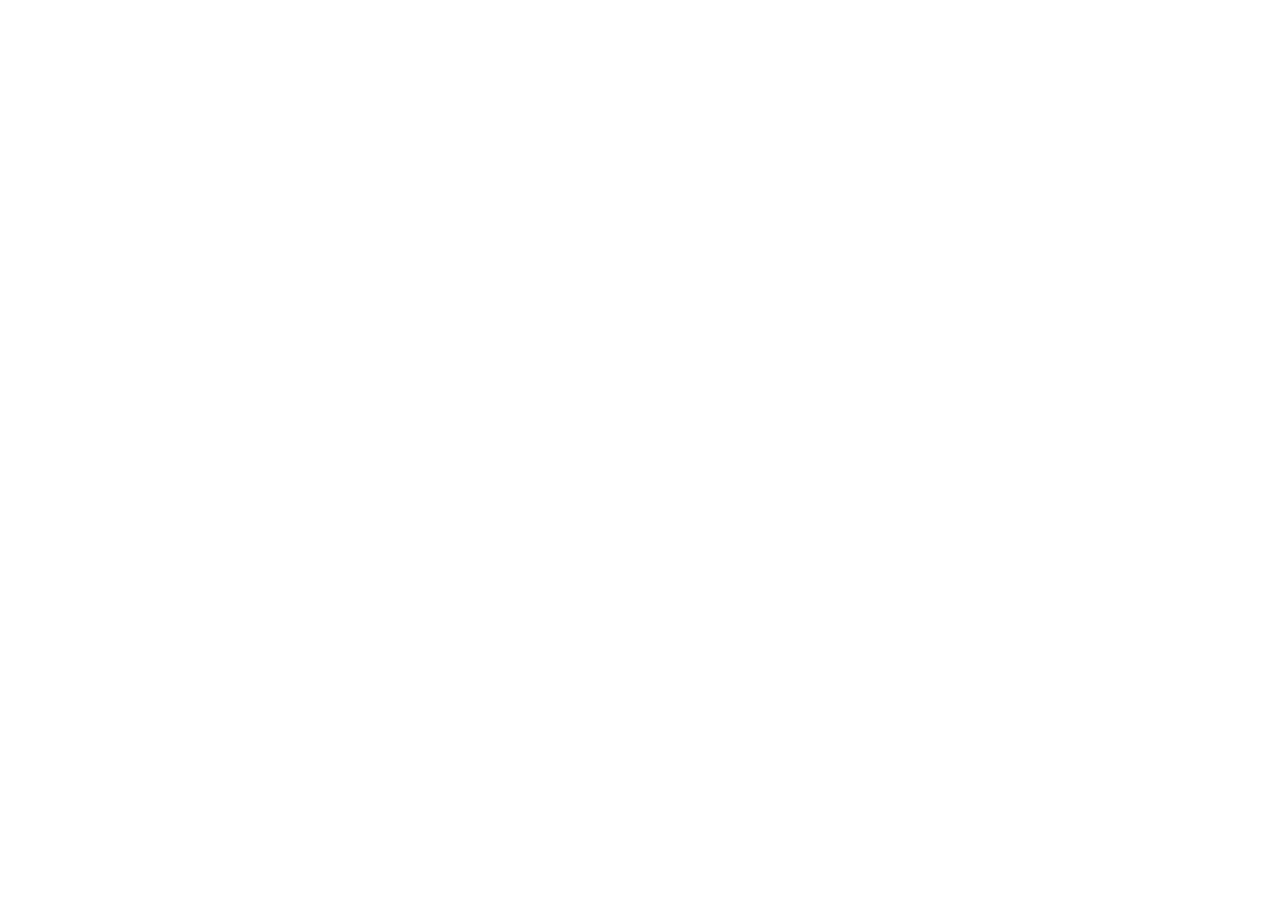
==== index.html @ 4dfb5676 "collage se start apr 4 , 03:34PM" ====
<!DOCTYPE html>
<html lang="en">
<head>
    <meta charset="UTF-8">
    <meta name="viewport" content="width=device-width, initial-scale=1.0">
    <title>Document</title>
</head>
<body>
    
</body>
</html>
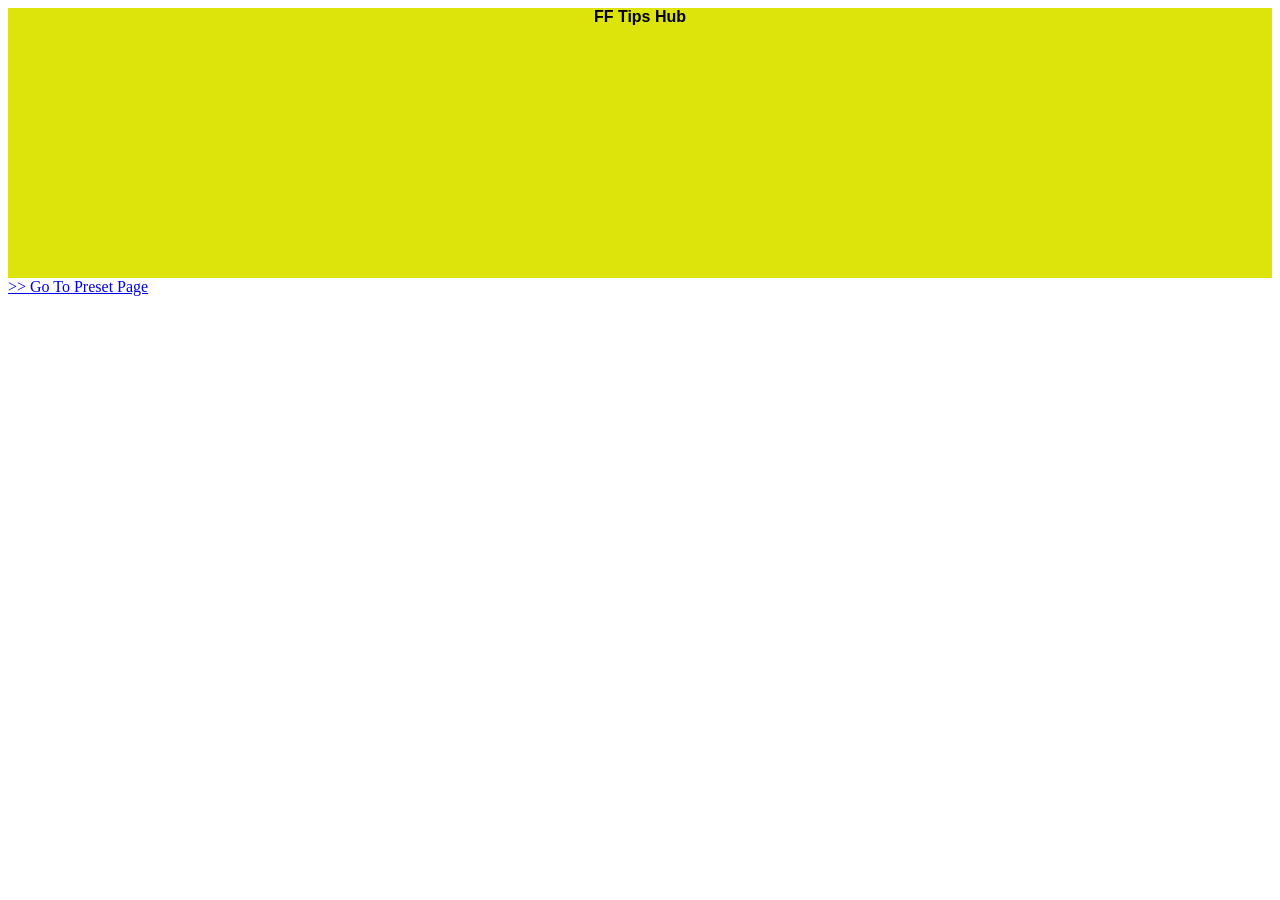
==== commit a7eb2b14: "multi pAGE DEPLOYMENT TEST!" ====
--- a/index.html
+++ b/index.html
@@ -1,11 +1,32 @@
 <!DOCTYPE html>
 <html lang="en">
+
 <head>
     <meta charset="UTF-8">
+    <link rel="stylesheet" href="style.css">
     <meta name="viewport" content="width=device-width, initial-scale=1.0">
     <title>Document</title>
 </head>
+
+
+
 <body>
-    
+    <header>
+
+<span id="fth">
+        FF Tips Hub
+</span>
+    </header>
+<main><a href="Preset.html"> 
+>> Go To Preset Page
+
+</a>
+</main>
+
+<footer>
+
+
+</footer>
 </body>
+
 </html>
--- a/style.css
+++ b/style.css
@@ -0,0 +1,55 @@
+/* header {
+    background-color: rgb(221, 228, 11);
+
+    position: absolute;
+    padding: 10px;
+    /* display: inline; 
+    position: relative;
+    height: 40px;
+    width: 100vh;
+    overflow: auto;
+    max-width: 500px;
+    min-width: 200px;
+    background-size: contain, 100%, 100%;
+    text-align: justify;
+    font-weight: 800;
+    font-family: Arial, Helvetica, sans-serif, 'Times New Roman', Times, serif;
+}
+
+body {
+    margin: 0;
+    padding: 0;
+} */
+
+
+
+header {
+    background-color: rgb(221, 228, 11);
+    
+    /* Width aur Height ka jaadu */
+    width: 100%;       /* Full width */
+    height: 30vh;      /* Screen ki 30% height */
+    
+    
+    
+    /* Baaki tumhari styling */
+    font-weight: 800;
+    font-family: Arial, sans-serif;
+}
+
+#fth{
+
+/* Text ko beech mein laane ke liye (Optional but looks good) */
+    display: flex;
+    justify-content: center;
+    align-items: center;
+
+}
+
+
+
+/* Body ki default margin hatane ke liye taaki header chipak jaye edges se 
+body {
+    margin: 0;
+    padding: 0;
+}
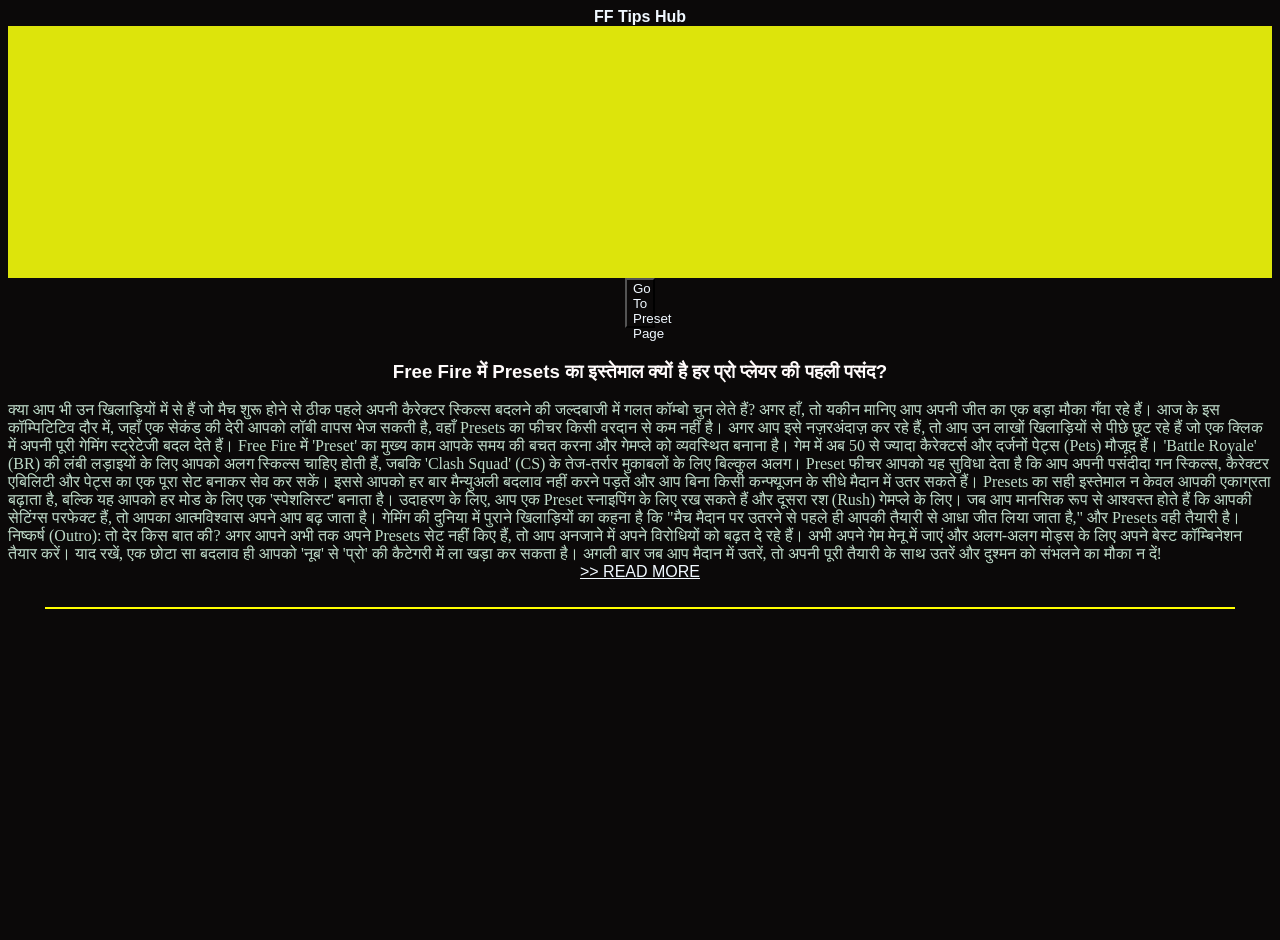
==== commit 72646d0c: "Basic Folder Maneg Updates! 3" ====
--- a/index.html
+++ b/index.html
@@ -5,7 +5,7 @@
     <meta charset="UTF-8">
     <link rel="stylesheet" href="style.css">
     <meta name="viewport" content="width=device-width, initial-scale=1.0">
-    <title>Document</title>
+    <title>FF Tips Hub | Home</title>
 </head>
 
 
@@ -13,20 +13,60 @@
 <body>
     <header>
 
-<span id="fth">
-        FF Tips Hub
-</span>
+        <span id="fth">
+            FF Tips Hub
+        </span>
     </header>
-<main><a href="Preset.html"> 
->> Go To Preset Page
+    <main><a href="Preset.html">
+            <button type="button">Go To Preset Page</button>
 
-</a>
-</main>
+        </a>
 
-<footer>
+        <div class="whypreset">
+
+            <h3 id="h3preset"> Free Fire में Presets का इस्तेमाल क्यों है हर प्रो प्लेयर की पहली पसंद?</h3>
+            क्या आप भी उन खिलाड़ियों में से हैं जो मैच शुरू होने से ठीक पहले अपनी कैरेक्टर स्किल्स बदलने की जल्दबाजी में
+            गलत कॉम्बो चुन लेते हैं? अगर हाँ, तो यकीन मानिए आप अपनी जीत का एक बड़ा मौका गँवा रहे हैं। आज के इस
+            कॉम्पिटिटिव दौर में, जहाँ एक सेकंड की देरी आपको लॉबी वापस भेज सकती है, वहाँ Presets का फीचर किसी वरदान से कम
+            नहीं है। अगर आप इसे नज़रअंदाज़ कर रहे हैं, तो आप उन लाखों खिलाड़ियों से पीछे छूट रहे हैं जो एक क्लिक में अपनी
+            पूरी गेमिंग स्ट्रेटेजी बदल देते हैं।
+
+            Free Fire में 'Preset' का मुख्य काम आपके समय की बचत करना और गेमप्ले को व्यवस्थित बनाना है। गेम में अब 50 से
+            ज्यादा कैरेक्टर्स और दर्जनों पेट्स (Pets) मौजूद हैं। 'Battle Royale' (BR) की लंबी लड़ाइयों के लिए आपको अलग
+            स्किल्स चाहिए होती हैं, जबकि 'Clash Squad' (CS) के तेज-तर्रार मुकाबलों के लिए बिल्कुल अलग। Preset फीचर आपको
+            यह सुविधा देता है कि आप अपनी पसंदीदा गन स्किल्स, कैरेक्टर एबिलिटी और पेट्स का एक पूरा सेट बनाकर सेव कर सकें।
+            इससे आपको हर बार मैन्युअली बदलाव नहीं करने पड़ते और आप बिना किसी कन्फ्यूजन के सीधे मैदान में उतर सकते हैं।
+
+            Presets का सही इस्तेमाल न केवल आपकी एकाग्रता बढ़ाता है, बल्कि यह आपको हर मोड के लिए एक 'स्पेशलिस्ट' बनाता है।
+            उदाहरण के लिए, आप एक Preset स्नाइपिंग के लिए रख सकते हैं और दूसरा रश (Rush) गेमप्ले के लिए। जब आप मानसिक रूप
+            से आश्वस्त होते हैं कि आपकी सेटिंग्स परफेक्ट हैं, तो आपका आत्मविश्वास अपने आप बढ़ जाता है। गेमिंग की दुनिया
+            में पुराने खिलाड़ियों का कहना है कि "मैच मैदान पर उतरने से पहले ही आपकी तैयारी से आधा जीत लिया जाता है," और
+            Presets वही तैयारी है।
+
+            निष्कर्ष (Outro):
+            तो देर किस बात की? अगर आपने अभी तक अपने Presets सेट नहीं किए हैं, तो आप अनजाने में अपने विरोधियों को बढ़त दे
+            रहे हैं। अभी अपने गेम मेनू में जाएं और अलग-अलग मोड्स के लिए अपने बेस्ट कॉम्बिनेशन तैयार करें। याद रखें, एक
+            छोटा सा बदलाव ही आपको 'नूब' से 'प्रो' की कैटेगरी में ला खड़ा कर सकता है। अगली बार जब आप मैदान में उतरें, तो
+            अपनी पूरी तैयारी के साथ उतरें और दुश्मन को संभलने का मौका न दें!
+        </div>
 
 
-</footer>
+        <redirect_preset>
+           <a href="Preset.html" target="_blank" text-decoration: none;> >> READ MORE </a></redirect_preset>
+
+        <br>
+        <hr id="brvid" width="94%" color="yellow">
+        <iframe width="560" height="315" src="https://www.youtube.com/embed/akXkeAxfsNU?si=R3Zc3Dxm53uNUpWt"
+            title="YouTube video player" frameborder="0"
+            allow="accelerometer; autoplay; clipboard-write; encrypted-media; gyroscope; picture-in-picture; web-share"
+            referrerpolicy="strict-origin-when-cross-origin" allowfullscreen></iframe>
+
+    </main>
+
+    <footer>
+
+
+    </footer>
 </body>
 
 </html>
--- a/style.css
+++ b/style.css
@@ -21,7 +21,11 @@
     padding: 0;
 } */
 
-
+*{
+font-family: Arial, Helvetica, sans-serif;
+background-color: rgb(11, 9, 9);
+color: aliceblue;
+}
 
 header {
     background-color: rgb(221, 228, 11);
@@ -52,4 +56,56 @@
 body {
     margin: 0;
     padding: 0;
+}
+*/
+.whypreset{
+color: rgb(190, 219, 201);
+height: 50;
+padding: 50;
+margin: ;
+width: 50;
+font-weight: 500;
+font-family: roboto;
+}
+
+redirect_preset{
+text-align: center;
+color: rgb(228, 15, 15);
+align-self: center;
+align-self:center;
+align-items: center;
+}
+
+#h3preset{
+    font-weight: 900;
+color: rgb(255, 251, 251);
+text-align: center;
+/* text-decoration: ; */
+}
+
+main {
+    display: flex;
+    flex-direction: column; /* Taaki items upar-neeche rahein */
+    align-items: center;    /* Horizontal centering */
+    justify-content: center; /* Vertical centering (agar height ho toh) */
+    width: 100%;
+}
+
+redirect_preset {
+    text-align: center;
+    color: rgb(228, 15, 15);
+    cursor: pointer; /* Clickable dikhne ke liye */
+    text-decoration: none;
+}
+
+button{
+    cursor: pointer;
+    width: 30px;
+    height: 50px;
+}
+
+#brvid{
+    size: 98%;
+color: yellow;
+height: 14%;
 }
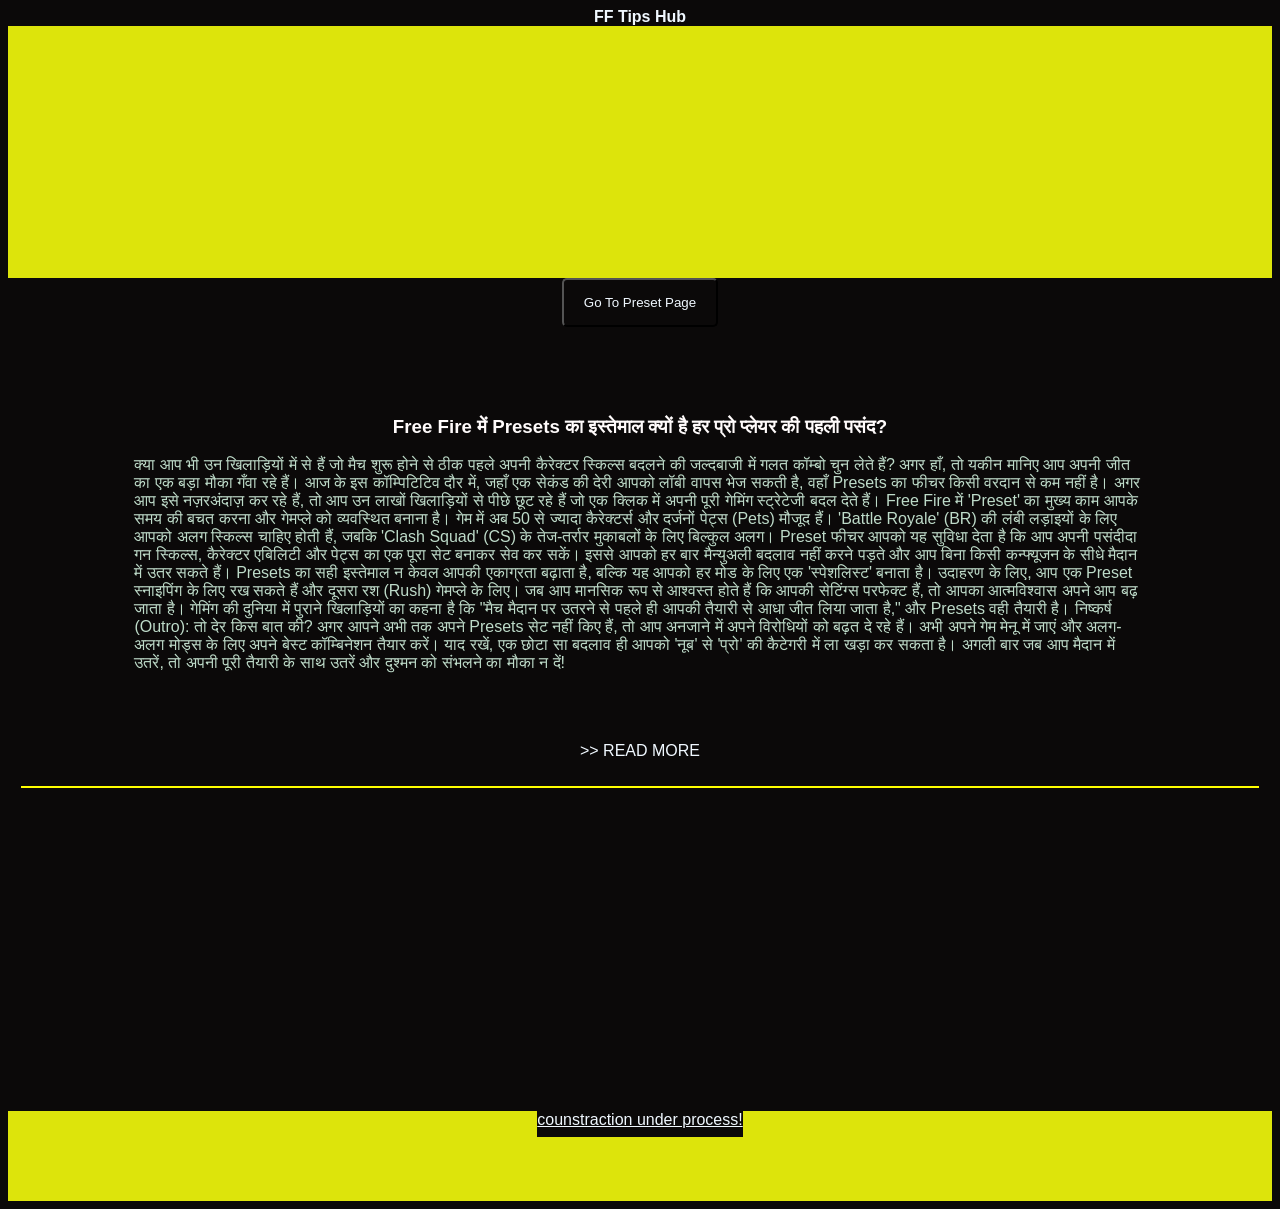
==== commit 52604eb2: "gimini enhance" ====
--- a/index.html
+++ b/index.html
@@ -51,8 +51,9 @@
         </div>
 
 
-        <redirect_preset>
-           <a href="Preset.html" target="_blank" text-decoration: none;> >> READ MORE </a></redirect_preset>
+        <div class="redirect_preset">
+            <a href="Preset.html" target="_blank" style="text-decoration: none;"> >> READ MORE </a>
+        </div>
 
         <br>
         <hr id="brvid" width="94%" color="yellow">
@@ -64,8 +65,11 @@
     </main>
 
     <footer>
-
-
+        <ins>
+            <span class="txt">
+                counstraction under process!
+            </span>
+        </ins>
     </footer>
 </body>
 
--- a/style.css
+++ b/style.css
@@ -60,19 +60,18 @@
 */
 .whypreset{
 color: rgb(190, 219, 201);
-height: 50;
-padding: 50;
-margin: ;
-width: 50;
+height: auto;
+padding: 50px;
+margin: 20px 0;
+width: 80%;
 font-weight: 500;
-font-family: roboto;
+font-family: Roboto, sans-serif;
 }
 
-redirect_preset{
+.redirect_preset{
 text-align: center;
 color: rgb(228, 15, 15);
 align-self: center;
-align-self:center;
 align-items: center;
 }
 
@@ -91,21 +90,39 @@
     width: 100%;
 }
 
-redirect_preset {
+.redirect_preset {
     text-align: center;
     color: rgb(228, 15, 15);
     cursor: pointer; /* Clickable dikhne ke liye */
-    text-decoration: none;
 }
 
 button{
     cursor: pointer;
-    width: 30px;
-    height: 50px;
+    padding: 15px 20px;
+    height: auto;
+    border-radius: 5px;
 }
 
 #brvid{
-    size: 98%;
-color: yellow;
-height: 14%;
+    width: 98%;
+    background-color: yellow;
+    border: none;
+    height: 2px;
+}
+
+
+footer {
+    background-color: rgb(221, 228, 11);
+    
+    /* Width aur Height ka jaadu */
+    width: 100%;       /* Full width */
+    height: 10vh;      /* Screen ki 30% height */
+
+    text-align: center;
+}
+
+.txt{
+
+padding-bottom: 1vh;
+
 }
